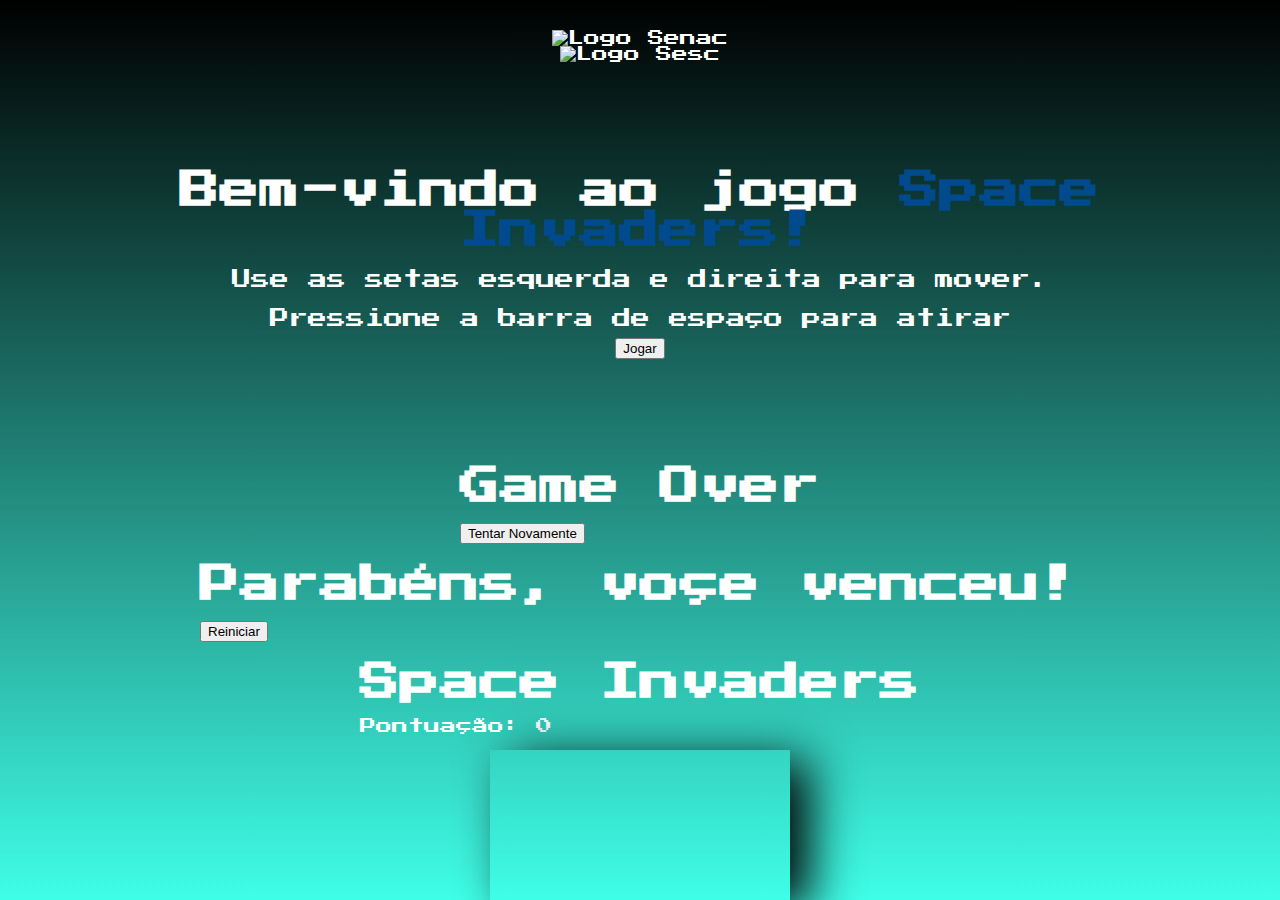
==== index.html @ c960eb57 "add pages instructions game over and win" ====
<!DOCTYPE html>
<html lang="pt-br">
<head>
<meta charset="UTF-8">
<meta name="viewport" content="width=device-width, initial-scale=1.0">
<link rel="preconnect" href="https://fonts.googleapis.com">
<link rel="preconnect" href="https://fonts.gstatic.com" crossorigin>
<link href="https://fonts.googleapis.com/css2?family=Press+Start+2P&display=swap" rel="stylesheet">
<title>Menu | Classic Space Invaders</title>
<style>
    canvas{
        box-shadow: black 20px 10px 50px;
    }
    h1 {
        margin-top: 20px;
        font-family: "Press Start 2P";
    font-size: 2.5em;
    margin-bottom: 10px;
    color: white;
    }
body {
display: flex;
flex-direction: column;
align-items: center;
justify-content: center;
height: 100vh;
margin: 0px;
padding: 0px;
font-family: 'Press Start 2P', cursive;
background: linear-gradient(0deg, rgba(16, 254, 226, 0.804) 0%, rgb(0, 0, 0) 100%);
color: rgb(255, 255, 255);
}
#logosContainer {
position: flex;
margin-top: 30px;
}
#instructions{
    display: flex;
    flex-direction: column;
    align-items: center;
    justify-content: center;
    text-align: center;
    height: 100vh;
}
#instructions p{
    margin: 10px 0;
    font-size: 1.2em;
    font-family: "Press Start 2p", Arial, Helvetica, sans-serif;
    color: white;
}
#instructions span {
    color: rgb(0,74,141);
}
</style>
</head>
<body>
    <div id="logosContainer">
        <img src="src/assests/images/logo-senac.png" alt="Logo Senac" widht="300px" height="110px">
    </div>
    <div id="LogoSesc">
        <img src="src/assests/images/logo-sesc.png" alt="Logo Sesc" widht="310px" height="150px">
        </div>
    </div>
    <div id="instructions">
        <h1> Bem-vindo ao jogo <span>Space Invaders!</span></h1>
        <p> Use as setas esquerda e direita para mover.</p>
        <p> Pressione a barra de espaço para atirar</p>
        <button id="playButton" class="button">Jogar</button>
    </div>
    <div id="gameOverScreen">
        <h1> Game Over</h1>
        <p id="gameOverScreenScore"></p>
        <button id="retryButton" class="button">Tentar Novamente</button>
    </div>
    <div id="winScreen">
        <h1> Parabéns, voçe venceu!</h1>
        <p id="winScreenScore"></p>
        <button id="restarButton" class="button">Reiniciar</button>
    </div>
    <div id="titleAndScore">
        <h1 id="title">Space Invaders</h1>
        <p id="score">Pontuação: 0</p>
    </div>
    <canvas id="game"></canvas>
    <script type="module" src="src/javascript/index.js"></script>
</script>
</body>
</html>
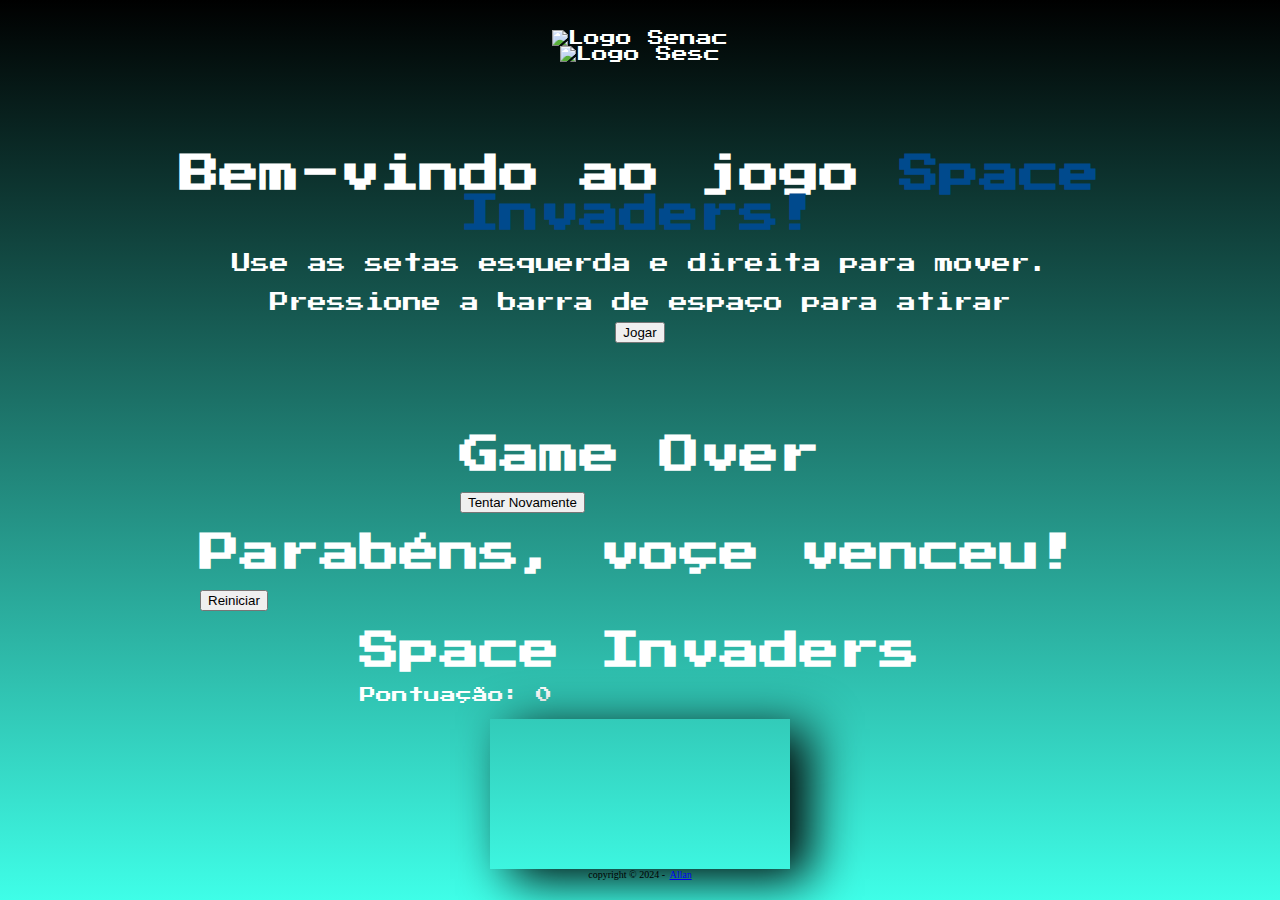
==== commit 9fa9e6b9: "add footer" ====
--- a/index.html
+++ b/index.html
@@ -55,10 +55,10 @@
 </head>
 <body>
     <div id="logosContainer">
-        <img src="src/assests/images/logo-senac.png" alt="Logo Senac" widht="300px" height="110px">
+        <img src="src/assests/images/SescSenac.png" alt="Logo Senac" widht="300px" height="110px">
     </div>
     <div id="LogoSesc">
-        <img src="src/assests/images/logo-sesc.png" alt="Logo Sesc" widht="310px" height="150px">
+        <img src="src/assests/images/SescSenac.png" alt="Logo Sesc" widht="310px" height="150px">
         </div>
     </div>
     <div id="instructions">
@@ -82,6 +82,25 @@
         <p id="score">Pontuação: 0</p>
     </div>
     <canvas id="game"></canvas>
+    <footer
+        id="footer"
+        style="
+            color: black;
+            margin-bottom: 20px;
+            font-family: 'Press Start 2P , Arial, Helvetica, sans-serif';
+            font-size: 10px;
+        "
+    >
+        copyright &copy; 2024 - &af;
+        <a 
+            id="link"
+            href="https://github.com/Allanzxz"
+            target="_blank"
+            rel="noopener noreferrer"
+        >
+            &af;Allan
+        </a>
+    </footer>
     <script type="module" src="src/javascript/index.js"></script>
 </script>
 </body>
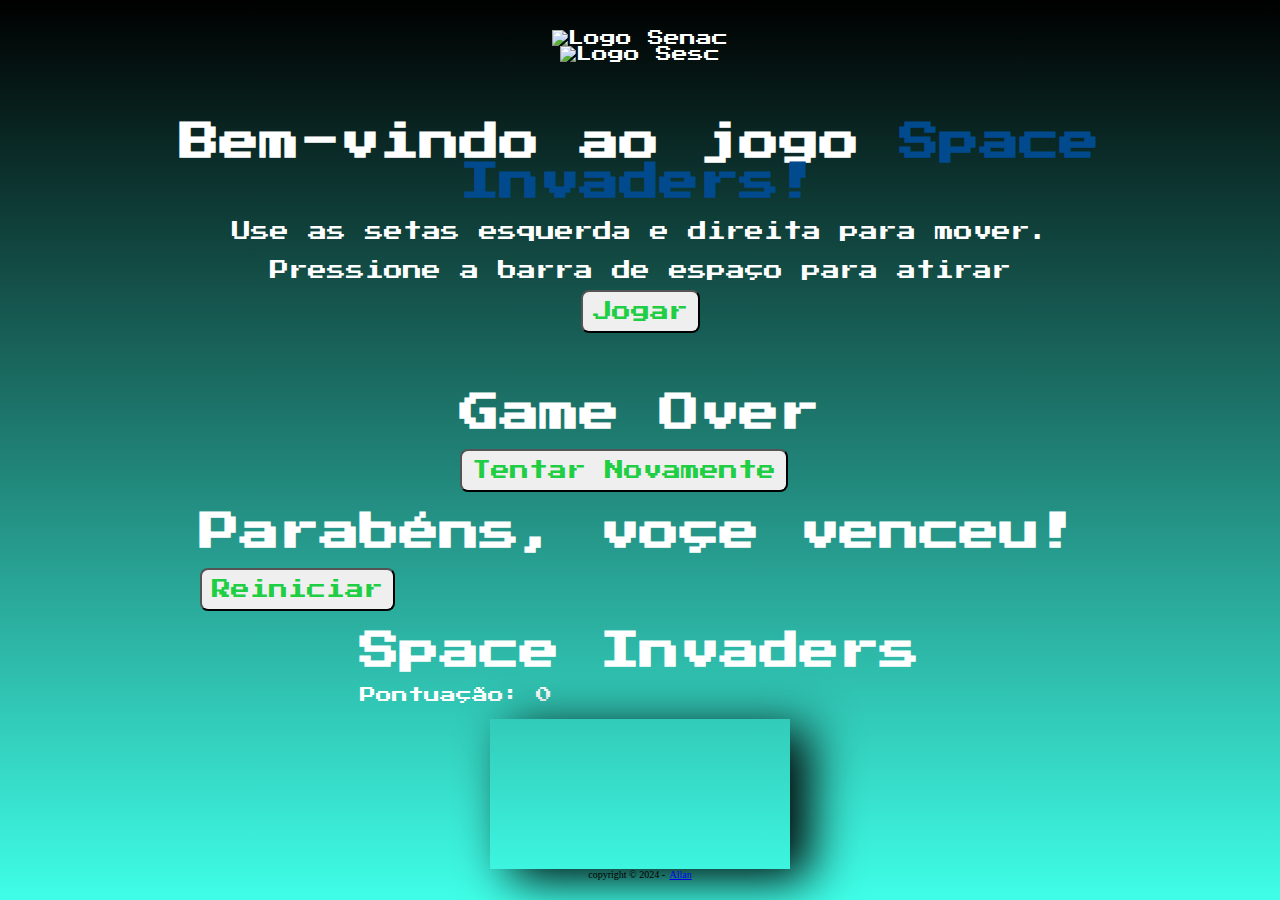
==== commit 04bdf6b8: "add styles button" ====
--- a/index.html
+++ b/index.html
@@ -51,14 +51,29 @@
 #instructions span {
     color: rgb(0,74,141);
 }
+.button {
+    margin-top: 10px 0 10px 0;
+    padding: 10px;
+    border-radius: 8px;
+    font-size: 1.2em;
+    font-family: 'Press Start 2p', Arial, Helvetica, sans-serif;
+    color: rgb(32, 206, 67);
+    cursor: pointer;
+}
+.button:hover {
+    background: rgb(32, 206, 67);
+    color: white;
+    box-shadow: rgb(146, 231, 142)
+
+}
 </style>
 </head>
 <body>
     <div id="logosContainer">
-        <img src="src/assests/images/SescSenac.png" alt="Logo Senac" widht="300px" height="110px">
+        <img src="src/assests/images/logo-senac.png" alt="Logo Senac" widht="300px" height="110px">
     </div>
     <div id="LogoSesc">
-        <img src="src/assests/images/SescSenac.png" alt="Logo Sesc" widht="310px" height="150px">
+        <img src="src/assests/images/logo-sesc.png" alt="Logo Sesc" widht="310px" height="150px">
         </div>
     </div>
     <div id="instructions">
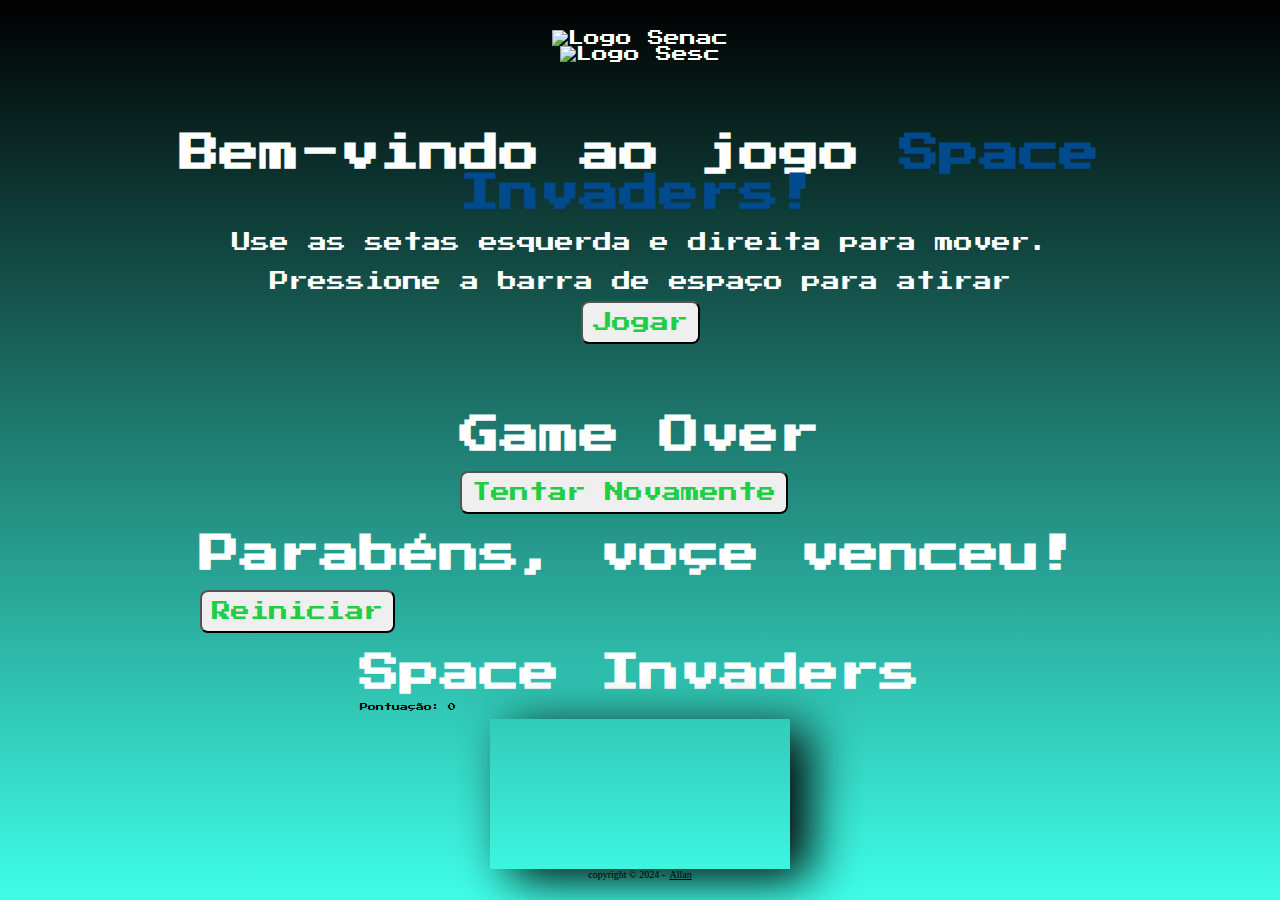
==== commit b3d179d4: "add styles score and link" ====
--- a/index.html
+++ b/index.html
@@ -66,6 +66,18 @@
     box-shadow: rgb(146, 231, 142)
 
 }
+#score {
+    font-family: "Press Start 2P", Arial, Helvetica, sans-serif;
+    color: black;
+    font-size: 0.5em;
+}
+#link {
+color: black;
+cursor: pointer;
+}
+#link:hover {
+    color: rgb(32, 206, 67);
+}
 </style>
 </head>
 <body>
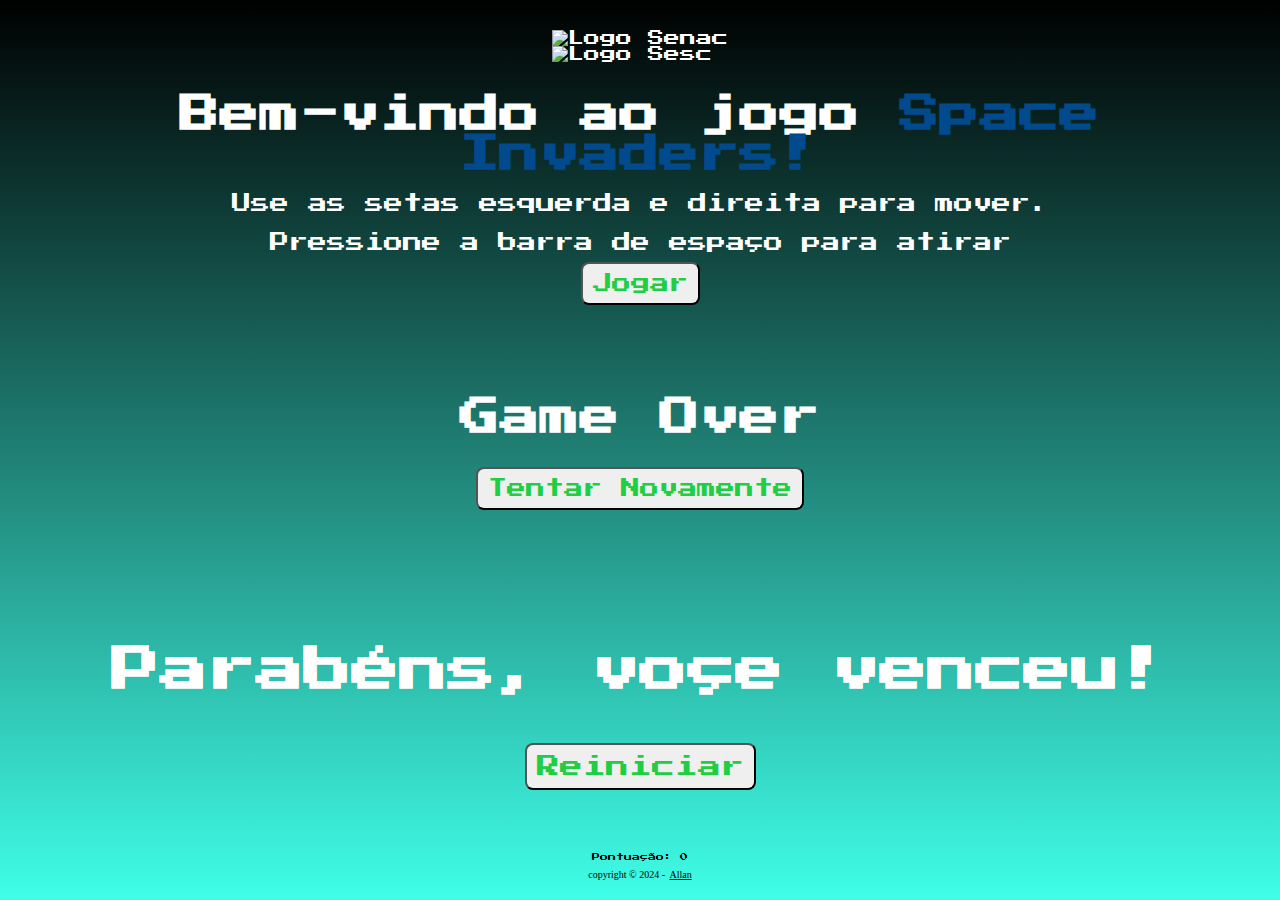
==== commit ca8b355b: "removed files" ====
--- a/index.html
+++ b/index.html
@@ -14,9 +14,9 @@
     h1 {
         margin-top: 20px;
         font-family: "Press Start 2P";
-    font-size: 2.5em;
-    margin-bottom: 10px;
-    color: white;
+        font-size: 2.5em;
+        margin-bottom: 10px;
+        color: white;
     }
 body {
 display: flex;
@@ -30,11 +30,15 @@
 background: linear-gradient(0deg, rgba(16, 254, 226, 0.804) 0%, rgb(0, 0, 0) 100%);
 color: rgb(255, 255, 255);
 }
-#logosContainer {
+#game, #title, #gameOverScreen, #winScreen {
+    display: none;
+}
+#logosContainer{
 position: flex;
 margin-top: 30px;
+justify-content: space-between;
 }
-#instructions{
+#instructions, #gameOverScreen, #winScreen{
     display: flex;
     flex-direction: column;
     align-items: center;
@@ -42,7 +46,7 @@
     text-align: center;
     height: 100vh;
 }
-#instructions p{
+#instructions p, #gameOverScreen p, #winScreen{
     margin: 10px 0;
     font-size: 1.2em;
     font-family: "Press Start 2p", Arial, Helvetica, sans-serif;
@@ -63,7 +67,8 @@
 .button:hover {
     background: rgb(32, 206, 67);
     color: white;
-    box-shadow: rgb(146, 231, 142)
+    box-shadow: rgb(146, 231, 142) 5px 5px 10px;
+    transition: 0.3s;
 
 }
 #score {
@@ -82,7 +87,8 @@
 </head>
 <body>
     <div id="logosContainer">
-        <img src="src/assests/images/logo-senac.png" alt="Logo Senac" widht="300px" height="110px">
+        <div>
+        <img src="src/assests/images/SescSenac.png" alt="Logo Senac" widht="300px" height="110px">
     </div>
     <div id="LogoSesc">
         <img src="src/assests/images/logo-sesc.png" alt="Logo Sesc" widht="310px" height="150px">
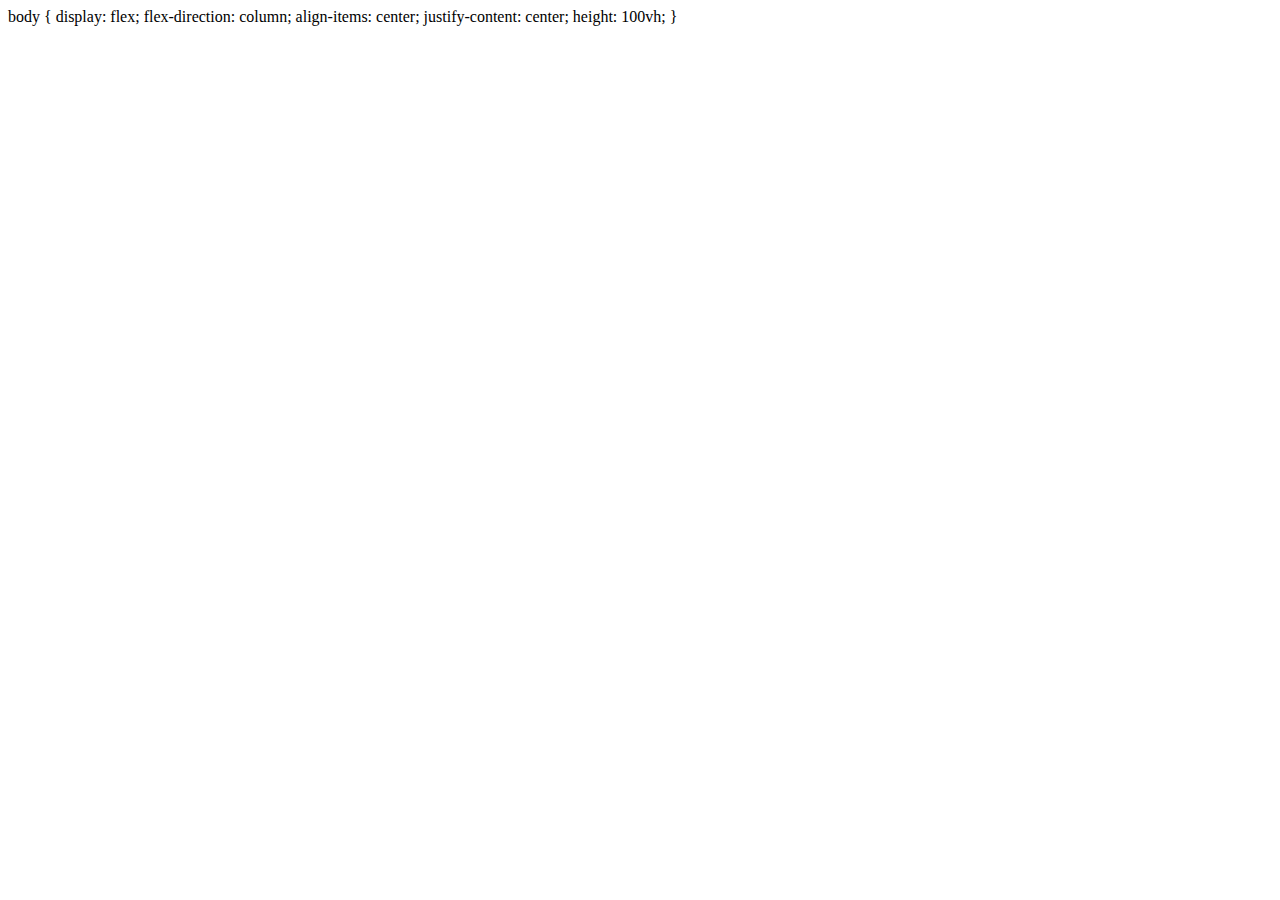
==== commit e5f064ed: "Merge branch 'desafio' into desafio" ====
--- a/index.html
+++ b/index.html
@@ -6,135 +6,20 @@
 <link rel="preconnect" href="https://fonts.googleapis.com">
 <link rel="preconnect" href="https://fonts.gstatic.com" crossorigin>
 <link href="https://fonts.googleapis.com/css2?family=Press+Start+2P&display=swap" rel="stylesheet">
-<title>Menu | Classic Space Invaders</title>
-<style>
-    canvas{
-        box-shadow: black 20px 10px 50px;
-    }
-    h1 {
-        margin-top: 20px;
-        font-family: "Press Start 2P";
-        font-size: 2.5em;
-        margin-bottom: 10px;
-        color: white;
-    }
+
 body {
 display: flex;
 flex-direction: column;
 align-items: center;
 justify-content: center;
 height: 100vh;
-margin: 0px;
-padding: 0px;
-font-family: 'Press Start 2P', cursive;
-background: linear-gradient(0deg, rgba(16, 254, 226, 0.804) 0%, rgb(0, 0, 0) 100%);
-color: rgb(255, 255, 255);
-}
-#game, #title, #gameOverScreen, #winScreen {
-    display: none;
-}
-#logosContainer{
-position: flex;
-margin-top: 30px;
-justify-content: space-between;
-}
-#instructions, #gameOverScreen, #winScreen{
-    display: flex;
-    flex-direction: column;
-    align-items: center;
-    justify-content: center;
-    text-align: center;
-    height: 100vh;
-}
-#instructions p, #gameOverScreen p, #winScreen{
-    margin: 10px 0;
-    font-size: 1.2em;
-    font-family: "Press Start 2p", Arial, Helvetica, sans-serif;
-    color: white;
-}
-#instructions span {
-    color: rgb(0,74,141);
-}
-.button {
-    margin-top: 10px 0 10px 0;
-    padding: 10px;
-    border-radius: 8px;
-    font-size: 1.2em;
-    font-family: 'Press Start 2p', Arial, Helvetica, sans-serif;
-    color: rgb(32, 206, 67);
-    cursor: pointer;
-}
-.button:hover {
-    background: rgb(32, 206, 67);
-    color: white;
-    box-shadow: rgb(146, 231, 142) 5px 5px 10px;
-    transition: 0.3s;
 
-}
-#score {
-    font-family: "Press Start 2P", Arial, Helvetica, sans-serif;
-    color: black;
-    font-size: 0.5em;
-}
-#link {
-color: black;
-cursor: pointer;
-}
-#link:hover {
-    color: rgb(32, 206, 67);
 }
 </style>
 </head>
 <body>
-    <div id="logosContainer">
-        <div>
-        <img src="src/assests/images/SescSenac.png" alt="Logo Senac" widht="300px" height="110px">
-    </div>
-    <div id="LogoSesc">
-        <img src="src/assests/images/logo-sesc.png" alt="Logo Sesc" widht="310px" height="150px">
-        </div>
-    </div>
-    <div id="instructions">
-        <h1> Bem-vindo ao jogo <span>Space Invaders!</span></h1>
-        <p> Use as setas esquerda e direita para mover.</p>
-        <p> Pressione a barra de espaço para atirar</p>
-        <button id="playButton" class="button">Jogar</button>
-    </div>
-    <div id="gameOverScreen">
-        <h1> Game Over</h1>
-        <p id="gameOverScreenScore"></p>
-        <button id="retryButton" class="button">Tentar Novamente</button>
-    </div>
-    <div id="winScreen">
-        <h1> Parabéns, voçe venceu!</h1>
-        <p id="winScreenScore"></p>
-        <button id="restarButton" class="button">Reiniciar</button>
-    </div>
-    <div id="titleAndScore">
-        <h1 id="title">Space Invaders</h1>
-        <p id="score">Pontuação: 0</p>
-    </div>
-    <canvas id="game"></canvas>
-    <footer
-        id="footer"
-        style="
-            color: black;
-            margin-bottom: 20px;
-            font-family: 'Press Start 2P , Arial, Helvetica, sans-serif';
-            font-size: 10px;
-        "
-    >
-        copyright &copy; 2024 - &af;
-        <a 
-            id="link"
-            href="https://github.com/Allanzxz"
-            target="_blank"
-            rel="noopener noreferrer"
-        >
-            &af;Allan
-        </a>
-    </footer>
-    <script type="module" src="src/javascript/index.js"></script>
 </script>
 </body>
-</html>+</html>
+
+
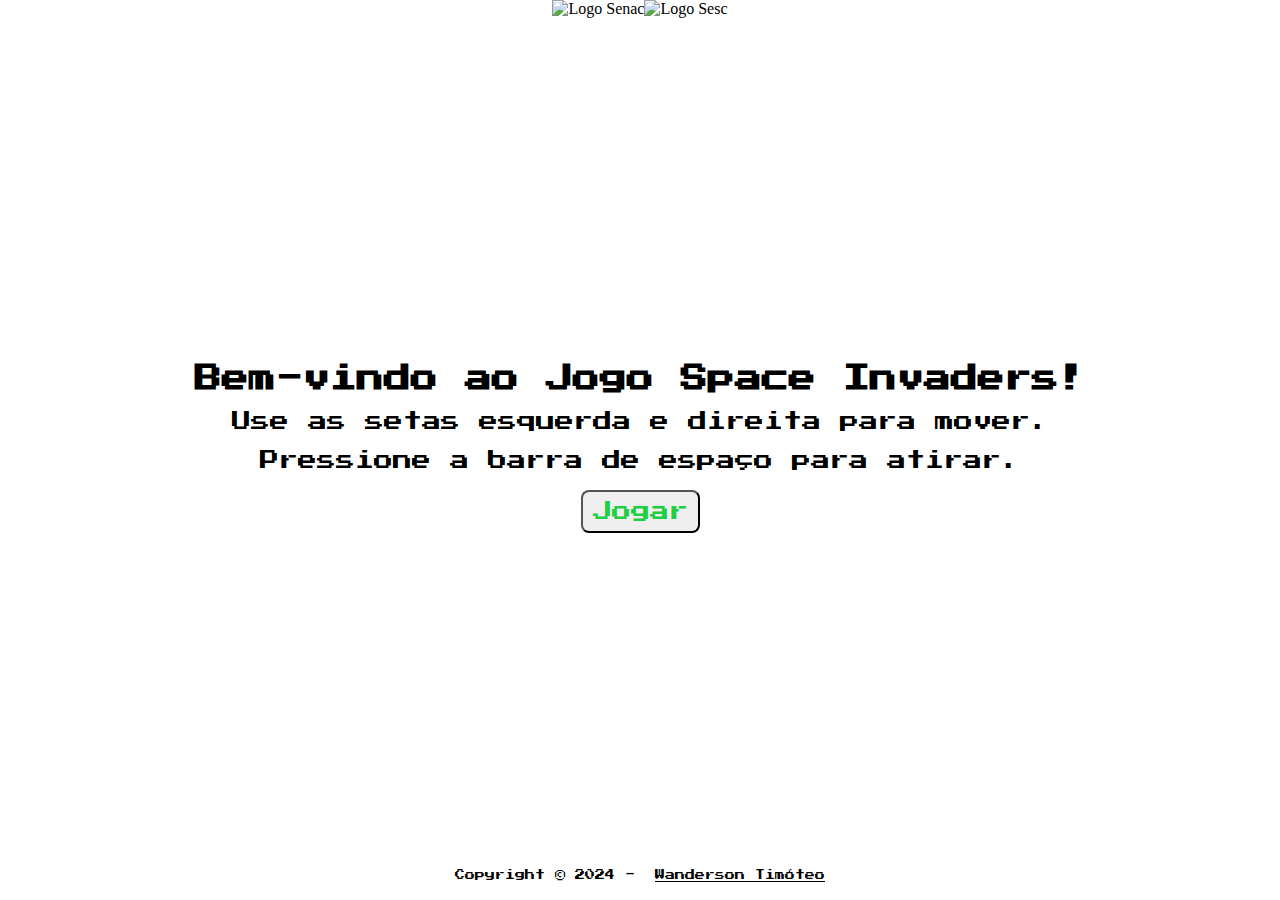
==== commit e91d2539: "finish" ====
--- a/index.html
+++ b/index.html
@@ -1,25 +1,141 @@
 <!DOCTYPE html>
 <html lang="pt-br">
-<head>
-<meta charset="UTF-8">
-<meta name="viewport" content="width=device-width, initial-scale=1.0">
-<link rel="preconnect" href="https://fonts.googleapis.com">
-<link rel="preconnect" href="https://fonts.gstatic.com" crossorigin>
-<link href="https://fonts.googleapis.com/css2?family=Press+Start+2P&display=swap" rel="stylesheet">
-
-body {
-display: flex;
-flex-direction: column;
-align-items: center;
-justify-content: center;
-height: 100vh;
-
-}
-</style>
-</head>
-<body>
-</script>
-</body>
-</html>
-
-
+  <head>
+    <meta charset="UTF-8" />
+    <meta name="viewport" content="width=device-width, initial-scale=1.0" />
+    <link rel="preconnect" href="https://fonts.googleapis.com" />
+    <link rel="preconnect" href="https://fonts.gstatic.com" crossorigin />
+    <link
+      href="https://fonts.googleapis.com/css2?family=Press+Start+2P&display=swap"
+      rel="stylesheet"
+    />
+    <link rel="shortcut icon" href="src/assets/images/player.png" type="image/x-icon">
+    <title>Classic Space Invaders | Allan </title>
+    <style>
+      /* canvas {
+        box-shadow: rgb(105, 82, 82) 20px 10px 50px;
+      } */
+      h1 {
+        margin: 20px 0 10px 0;
+        font-size: 1.7em;
+        font-family: "Press Start 2P", Arial, Helvetica, sans-serif;
+        color: black;
+      }
+      body {
+        display: flex;
+        flex-direction: column;
+        align-items: center;
+        padding: 0px;
+        margin: 0px;
+        height: 100vh;
+        background-color: #FFF;
+        /* background: linear-gradient(
+          0deg,
+          rgba(12, 12, 12, 0.8) 0%,
+          rgb(0, 0, 0) 100%
+        ); */
+      }
+      #game, #title, #gameOverScreen, #winScreen {
+        display: none;
+      }
+      #instructions, #gameOverScreen, #winScreen {
+        display: flex;
+        flex-direction: column;
+        align-items: center;
+        justify-content: center;
+        height: 100vh;
+        text-align: center;
+      }
+      #instructions p, #gameOverScreen p, #winScreen p {
+        margin: 10px 0;
+        font-size: 1.2em;
+        font-family: "Press Start 2P", Arial, Helvetica, sans-serif;
+        color: black;
+      }
+      .button {
+        margin: 10px 0;
+        padding: 10px;
+        border-radius: 8px;
+        font-size: 1.2em;
+        font-family: "Press Start 2P", Arial, Helvetica, sans-serif;
+        color: rgb(32, 206, 67);
+        cursor: pointer;
+      }
+      .button:hover {
+        background: rgb(32, 206, 67);
+        color: white;
+        box-shadow: rgb(146, 231, 142) 5px 5px 10px;
+        transition: 0.3s;
+      }
+      #logoSenac {
+        display: flex;
+        align-items: center;
+        justify-content: space-between;
+      }
+      #score {
+        font-family: "Press Start 2P", Arial, Helvetica, sans-serif;
+        color: black;
+        font-size: 0.5em;
+        margin: 20px 0;
+      }
+      #link {
+        color: black;
+        cursor: pointer;
+      }
+      #link:hover {
+        color: rgb(32, 206, 67);
+      }
+    </style>
+  </head>
+  <body>
+    <div id="logoSenac">
+      <div>
+        <img src="src/assets/images/logo-senac.png" alt="Logo Senac" width="300px" height="110px">
+      </div>
+      <div>
+        <img src="src/assets/images/logo-sesc.png" alt="Logo Sesc" width="300px" height="150px">
+      </div>
+    </div>
+    <div id="instructions">
+      <h1>Bem-vindo ao Jogo Space Invaders!</h1>
+      <p>Use as setas esquerda e direita para mover.</p>
+      <p>Pressione a barra de espaço para atirar.</p>
+      <button id="playButton" class="button">Jogar</button>
+    </div>
+    <div id="gameOverScreen">
+      <h1>Game Over</h1>
+      <p id="gameOverScreenScore"></p>
+      <button id="retryButton" class="button">Tentar Novamente</button>
+    </div>
+    <div id="winScreen">
+      <h1>Parabéns, você venceu!</h1>
+      <p id="winScreenScore"></p>
+      <button id="restartButton" class="button">Reiniciar</button>
+    </div>
+    <div>
+      <h1 id="title">Space Invaders</h1>
+      <p id="score">Pontuação: 0</p>
+    </div>
+    <canvas id="game"></canvas>
+    <script type="module" src="src/javascript/index.js"></script>
+    <footer 
+      id="footer" 
+      style="
+        color: black; 
+        margin-bottom: 20px;
+        font-family: 'Press Start 2P', Arial, Helvetica, sans-serif;
+        font-size: 10px;
+      "
+    >
+      Copyright &copy; 2024 - &af;
+      <a
+        id="link"  
+        href="https://github.com/Allanzxz" 
+        target="_blank" 
+        rel="noopener noreferrer"
+      >
+      &af;Wanderson Timóteo
+      </a>
+    </footer>
+  </body>
+</html>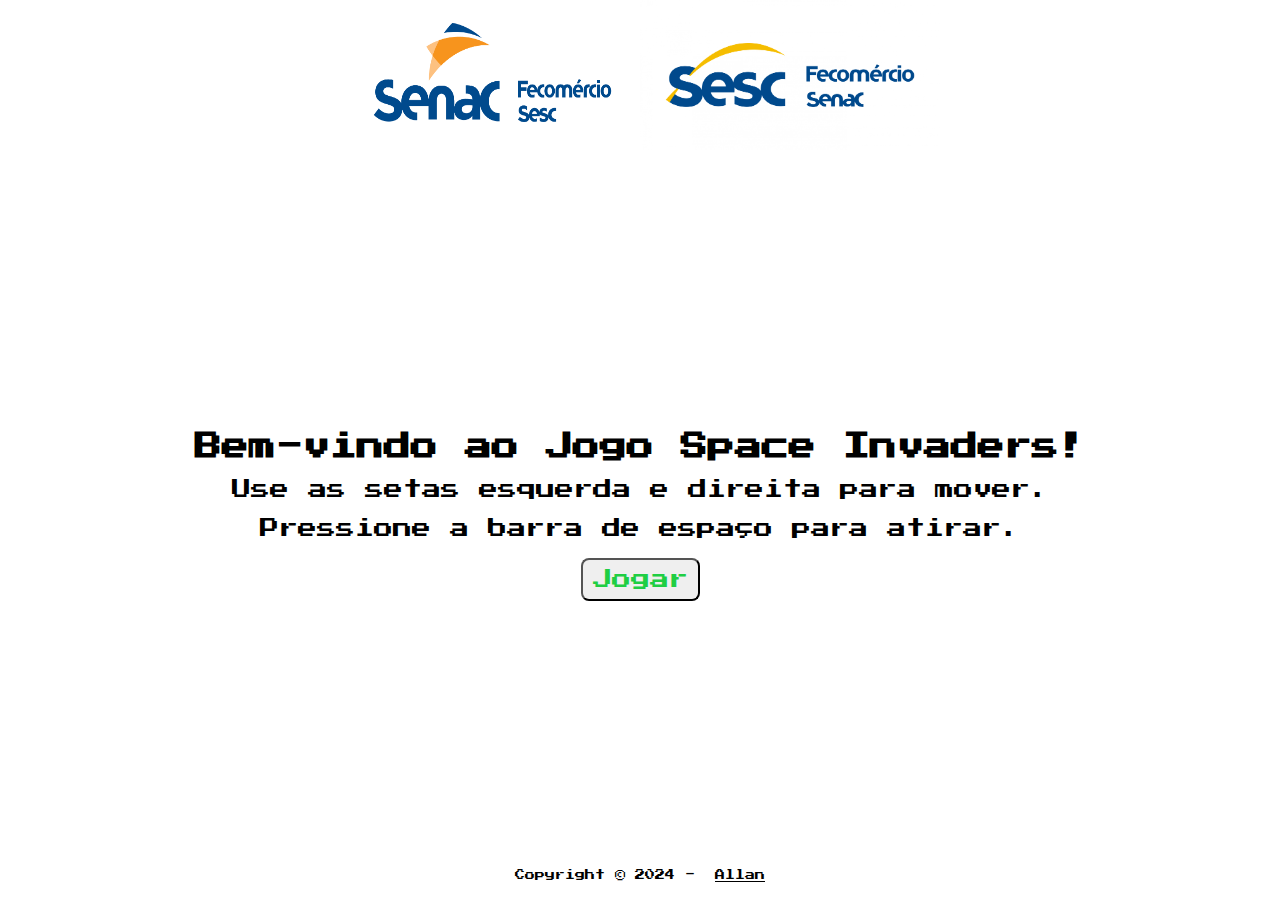
==== commit a2de030e: "fix" ====
--- a/index.html
+++ b/index.html
@@ -134,7 +134,7 @@
         target="_blank" 
         rel="noopener noreferrer"
       >
-      &af;Wanderson Timóteo
+      &af;Allan
       </a>
     </footer>
   </body>
